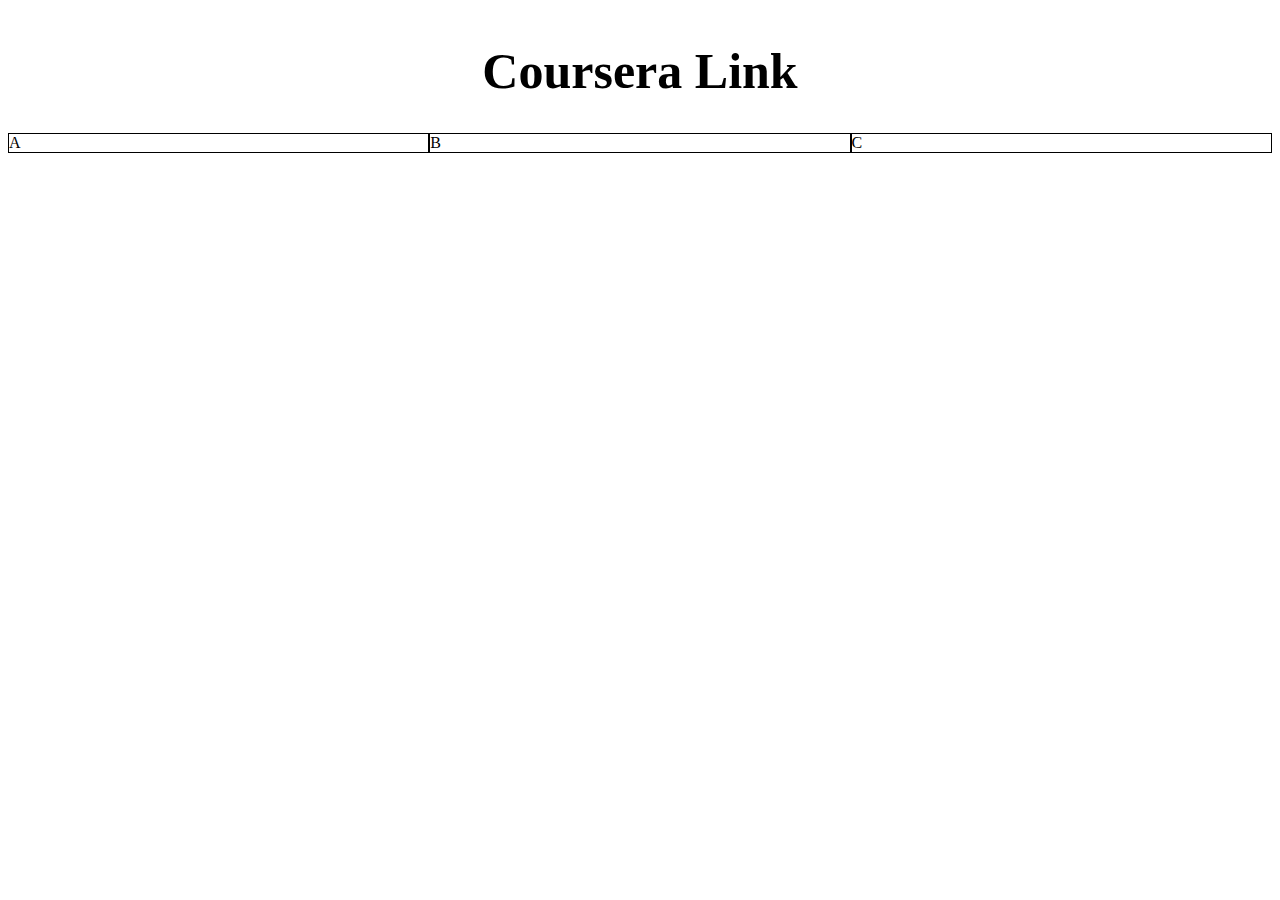
==== coursera.html @ 5913c15a "added from home machine" ====
<!DOCTYPE html>
<!DOCTYPE html>
<html>
<head>
	<meta charset="utf-8">
	<meta name="viewport" content="width=device-width, initial-scale=1">
	<title>Assignement 2</title>
	<link rel="stylesheet" type="text/css" href="css/mystyle.css">
</head>
<body>
	<div class="container">
		<h1>Coursera Link</h1>
		<div class="col-lg-4 col-md-6">A</div>
		<div class="col-lg-4 col-md-6">B</div>
		<div class="col-lg-4 col-md-12">C</div>
	</div>
</body>
</html>
---- css/mystyle.css ----
/*  Coursera assignment 2 */
* {
	box-sizing: border-box;

}

div {
	width: 100%;
	border:1px solid black;
	margin-bottom: 5px;
	float: left;
}

.container {
	width: 100%;
	border: none;
}

.container h1 {
	font-size: 50px;
	text-align: center;
}



/* Large screen size */
@media (min-width: 992px) {
	.col-lg-1, .col-lg-2, .col-lg-3, .col-lg-4, .col-lg-5, .col-lg-6, .col-lg-7, .col-lg-8, .col-lg-9, .col-lg-10, .col-lg-11, .col-lg-12 {
		float: left;
	}
	.col-lg-1 {
		width: 8.33%;
	}
	.col-lg-2 {
		width: 16.66%;
	}
	.col-lg-3 {
		width: 25%;
	}
	.col-lg-4 {
		width: 33.33%;
	}
	.col-lg-5 {
		width: 41.66%;
	}
	.col-lg-6 {
		width: 50%;
	}
	.col-lg-7 {
		width: 58.33%;
	}
	.col-lg-8 {
		width: 66.66%;
	}
	.col-lg-9 {
		width: 75%;
	}
	.col-lg-10 {
		width: 83.33%;
	}
	.col-lg-11 {
		width: 91.66%;
	}
	.col-lg-12 {
		width: 100%;
	}
}

/* Medium screen size */
@media (min-width: 768px) and (max-width: 991px) {
	.col-md-1, .col-md-2, .col-md-3, .col-md-4, .col-md-5, .col-md-6, .col-md-7, .col-md-8, .col-md-9, .col-md-10, .col-md-11, .col-md-12 {
		float: left;
	}

	.col-md-1 {
		width: 8.33%;
	}
	.col-md-2 {
		width: 16.66%;
	}
	.col-md-3 {
		width: 25%;
	}
	.col-md-4 {
		width: 33.33%;
	}
	.col-md-5 {
		width: 41.66%;
	}
	.col-md-6 {
		width: 50%;
	}
	.col-md-7 {
		width: 58.33%;
	}
	.col-md-8 {
		width: 66.66%;
	}
	.col-md-9 {
		width: 75%;
	}
	.col-md-10 {
		width: 83.33%;
	}
	.col-md-11 {
		width: 91.66%;
	}
	.col-md-12 {
		width: 100%;
	}
}
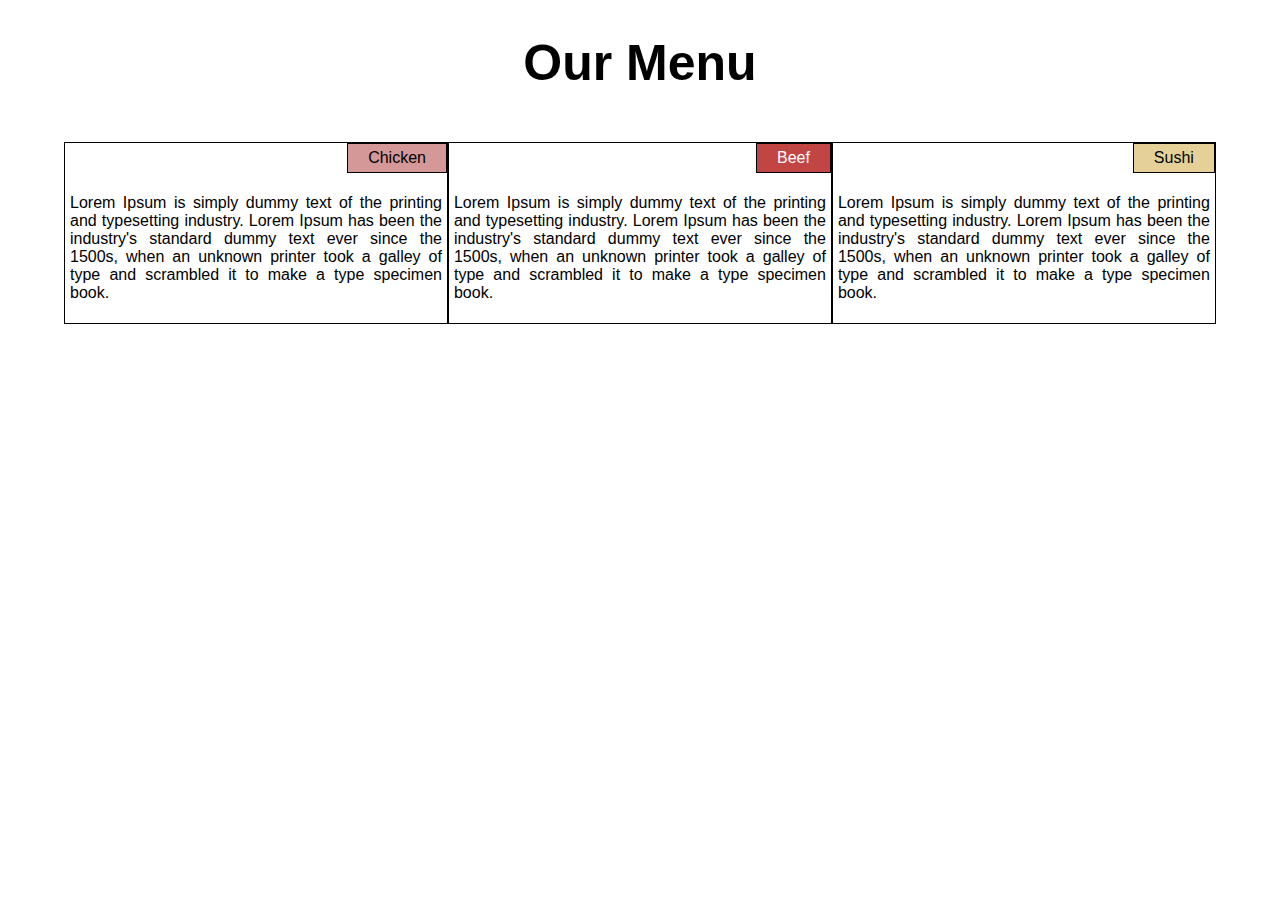
==== commit 749ee6f5: "updated" ====
--- a/coursera.html
+++ b/coursera.html
@@ -1,4 +1,3 @@
-<!DOCTYPE html>
 <!DOCTYPE html>
 <html>
 <head>
@@ -9,10 +8,20 @@
 </head>
 <body>
 	<div class="container">
-		<h1>Coursera Link</h1>
-		<div class="col-lg-4 col-md-6">A</div>
-		<div class="col-lg-4 col-md-6">B</div>
-		<div class="col-lg-4 col-md-12">C</div>
+		<h1>Our Menu</h1>
+			<div class="row">
+				<div class="col-lg-4 col-md-6 mob">
+				<p id="item">Chicken</p>
+				<p id=subitem>Lorem Ipsum is simply dummy text of the printing and typesetting industry. Lorem Ipsum has been the industry's standard dummy text ever since the 1500s, when an unknown printer took a galley of type and scrambled it to make a type specimen book.</p>
+				</div>
+
+				<div class="col-lg-4 col-md-6 mob">
+				<p id="item2">Beef</p>
+				<p id=subitem>Lorem Ipsum is simply dummy text of the printing and typesetting industry. Lorem Ipsum has been the industry's standard dummy text ever since the 1500s, when an unknown printer took a galley of type and scrambled it to make a type specimen book.</p></div>
+				<div class="col-lg-4 col-md-12 mob">
+				<p id="item3">Sushi</p>
+				<p id=subitem>Lorem Ipsum is simply dummy text of the printing and typesetting industry. Lorem Ipsum has been the industry's standard dummy text ever since the 1500s, when an unknown printer took a galley of type and scrambled it to make a type specimen book.</p></div>
+			</div>
 	</div>
 </body>
 </html>--- a/css/mystyle.css
+++ b/css/mystyle.css
@@ -4,24 +4,64 @@
 
 }
 
-div {
-	width: 100%;
-	border:1px solid black;
-	margin-bottom: 5px;
-	float: left;
+body {
+	font-family: sans-serif;
+	width: 90%;
+	margin: auto;
 }
 
 .container {
-	width: 100%;
 	border: none;
+	width: auto;
 }
 
 .container h1 {
 	font-size: 50px;
 	text-align: center;
+	margin-bottom: 50px;
+}
+div.row {
+	width: 100%;
 }
 
+div.row .mob{
+	border:1px solid black;
+	margin-bottom: 5px;
+}
 
+p#item {
+	float: right;
+	background-color: #d59898;
+	margin: 0px auto;
+	border:1px solid black;
+	padding: 5px 20px;
+
+}
+p#item2 {
+	float: right;
+	background-color: #c14543;
+	width: auto;
+	height: auto;
+	margin: 0px auto;
+	border:1px solid black;
+	padding: 5px 20px;
+	color: white;
+}
+p#item3 {
+	float: right;
+	background-color: #e5d198;
+	width: auto;
+	height: auto;
+	margin: 0px auto;
+	border:1px solid black;
+	padding: 5px 20px;
+}
+p#subitem {
+	float: left;
+	padding: 5px;
+	text-align: justify;
+
+}
 
 /* Large screen size */
 @media (min-width: 992px) {
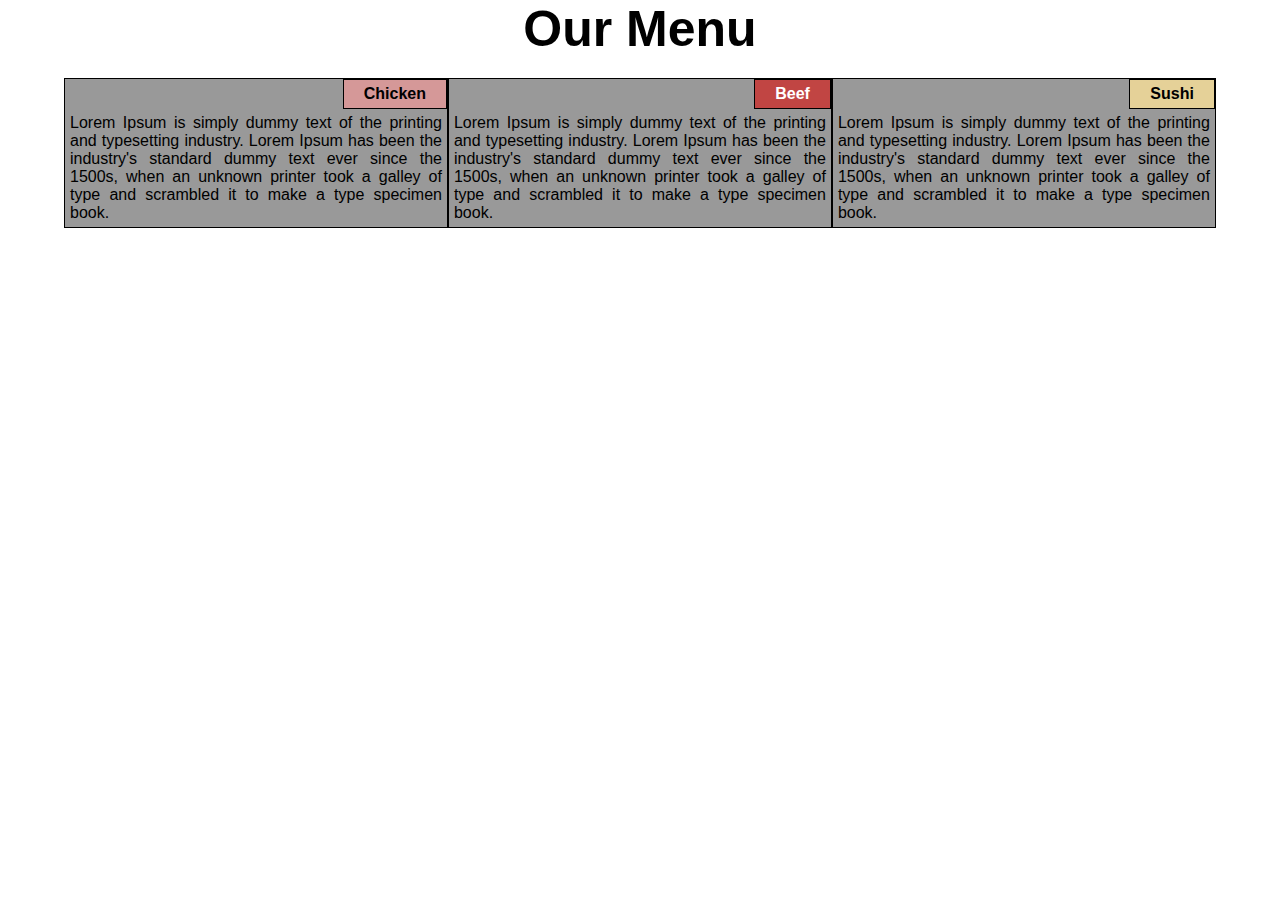
==== commit 2272b6ff: "latest code updates" ====
--- a/coursera.html
+++ b/coursera.html
@@ -12,15 +12,18 @@
 			<div class="row">
 				<div class="col-lg-4 col-md-6 mob">
 				<p id="item">Chicken</p>
-				<p id=subitem>Lorem Ipsum is simply dummy text of the printing and typesetting industry. Lorem Ipsum has been the industry's standard dummy text ever since the 1500s, when an unknown printer took a galley of type and scrambled it to make a type specimen book.</p>
+				<p id="subitem">Lorem Ipsum is simply dummy text of the printing and typesetting industry. Lorem Ipsum has been the industry's standard dummy text ever since the 1500s, when an unknown printer took a galley of type and scrambled it to make a type specimen book.</p>
 				</div>
 
 				<div class="col-lg-4 col-md-6 mob">
 				<p id="item2">Beef</p>
-				<p id=subitem>Lorem Ipsum is simply dummy text of the printing and typesetting industry. Lorem Ipsum has been the industry's standard dummy text ever since the 1500s, when an unknown printer took a galley of type and scrambled it to make a type specimen book.</p></div>
+				<p id="subitem">Lorem Ipsum is simply dummy text of the printing and typesetting industry. Lorem Ipsum has been the industry's standard dummy text ever since the 1500s, when an unknown printer took a galley of type and scrambled it to make a type specimen book.</p>
+				</div>
+				
 				<div class="col-lg-4 col-md-12 mob">
 				<p id="item3">Sushi</p>
-				<p id=subitem>Lorem Ipsum is simply dummy text of the printing and typesetting industry. Lorem Ipsum has been the industry's standard dummy text ever since the 1500s, when an unknown printer took a galley of type and scrambled it to make a type specimen book.</p></div>
+				<p id="subitem">Lorem Ipsum is simply dummy text of the printing and typesetting industry. Lorem Ipsum has been the industry's standard dummy text ever since the 1500s, when an unknown printer took a galley of type and scrambled it to make a type specimen book.</p>
+				</div>
 			</div>
 	</div>
 </body>
--- a/css/mystyle.css
+++ b/css/mystyle.css
@@ -1,14 +1,14 @@
 /*  Coursera assignment 2 */
 * {
 	box-sizing: border-box;
+	margin: auto;
 
 }
 
 body {
 	font-family: sans-serif;
 	width: 90%;
-	margin: auto;
-}
+	}
 
 .container {
 	border: none;
@@ -18,30 +18,32 @@
 .container h1 {
 	font-size: 50px;
 	text-align: center;
-	margin-bottom: 50px;
+	margin-bottom: 20px;
 }
 div.row {
 	width: 100%;
-}
+	margin: auto;
+	}
 
-div.row .mob{
+div.row .mob {
 	border:1px solid black;
+	background-color: #999999;
 	margin-bottom: 5px;
-}
+	float: left;
+ }
 
 p#item {
 	float: right;
+	font-weight: bold;
 	background-color: #d59898;
 	margin: 0px auto;
 	border:1px solid black;
 	padding: 5px 20px;
-
 }
 p#item2 {
 	float: right;
+	font-weight: bold;
 	background-color: #c14543;
-	width: auto;
-	height: auto;
 	margin: 0px auto;
 	border:1px solid black;
 	padding: 5px 20px;
@@ -49,9 +51,8 @@
 }
 p#item3 {
 	float: right;
+	font-weight: bold;
 	background-color: #e5d198;
-	width: auto;
-	height: auto;
 	margin: 0px auto;
 	border:1px solid black;
 	padding: 5px 20px;
@@ -67,6 +68,7 @@
 @media (min-width: 992px) {
 	.col-lg-1, .col-lg-2, .col-lg-3, .col-lg-4, .col-lg-5, .col-lg-6, .col-lg-7, .col-lg-8, .col-lg-9, .col-lg-10, .col-lg-11, .col-lg-12 {
 		float: left;
+		margin:auto;
 	}
 	.col-lg-1 {
 		width: 8.33%;
@@ -105,6 +107,7 @@
 		width: 100%;
 	}
 }
+
 
 /* Medium screen size */
 @media (min-width: 768px) and (max-width: 991px) {
